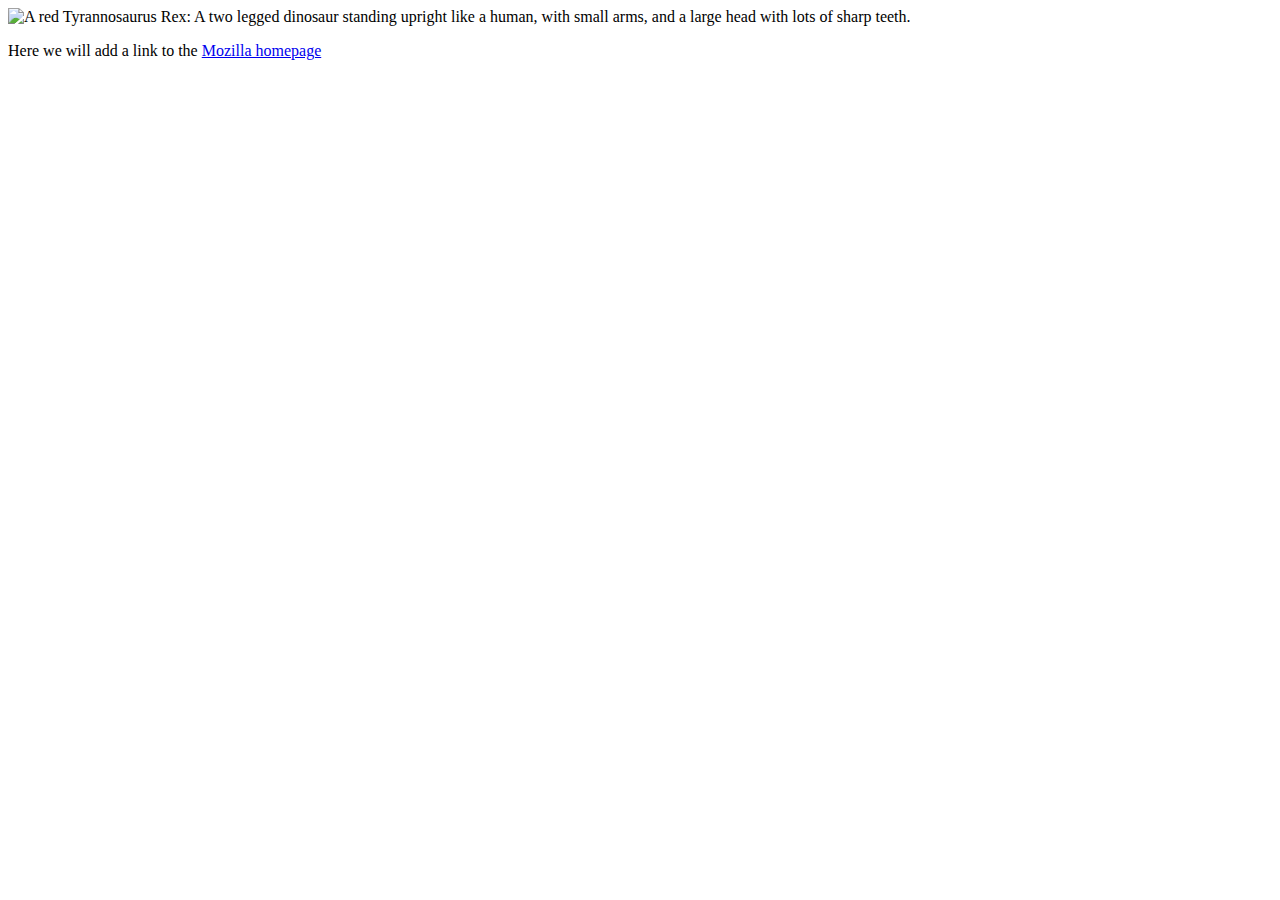
==== javascript_dump_test/dom_test_1/index.html @ 7e83790d "add dom test section for playground" ====
<!doctype html>
<html lang="en-US">

<head>
  <meta charset="utf-8" />
  <title>Simple DOM example</title>
</head>

<body>
  <section>
    <img src="dinosaur.png"
      alt="A red Tyrannosaurus Rex: A two legged dinosaur standing upright like a human, with small arms, and a large head with lots of sharp teeth." />
    <p>
      Here we will add a link to the
      <a href="https://www.mozilla.org/">Mozilla homepage</a>
    </p>
  </section>
</body>

</html>
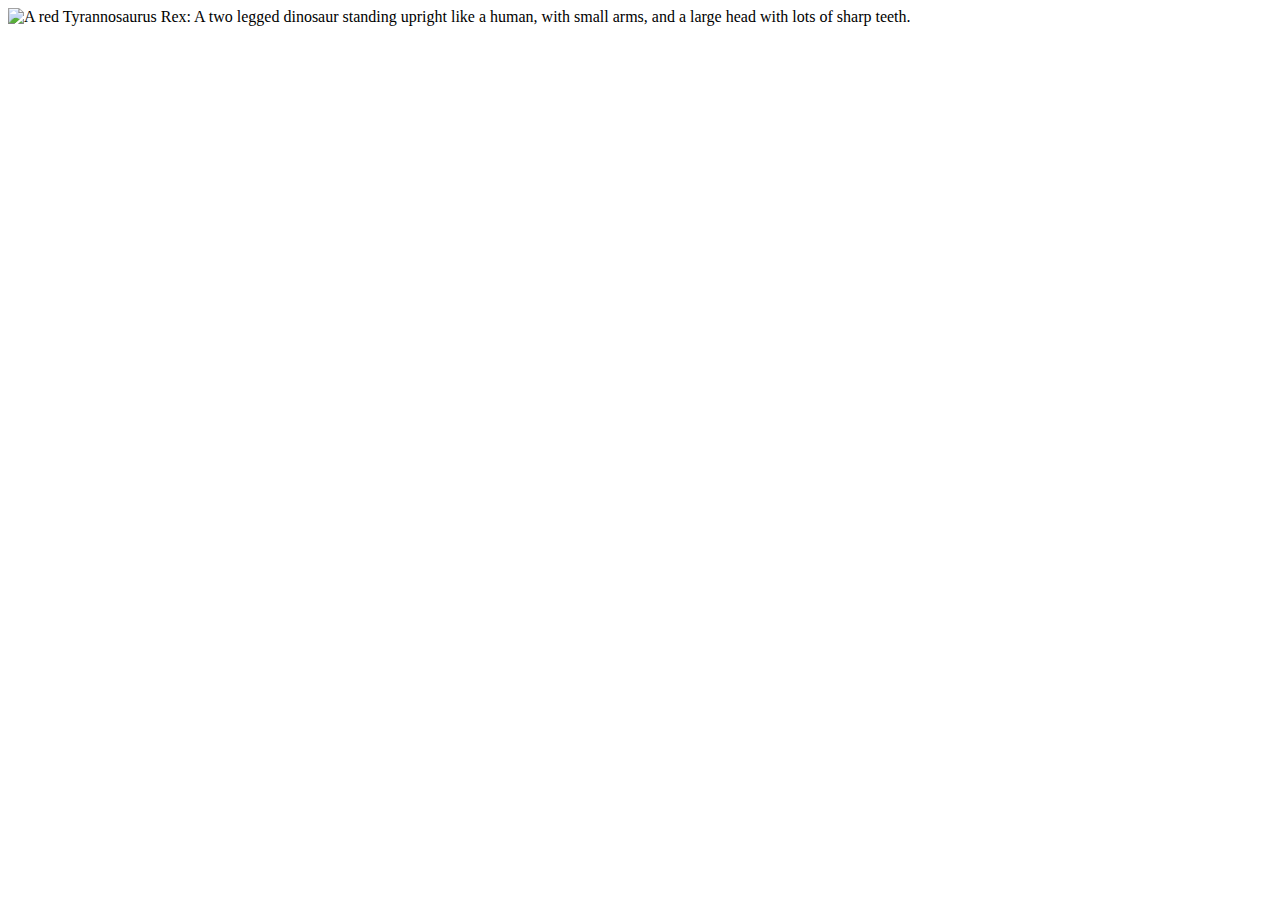
==== commit a027a722: "progress save for basic dom manipulation" ====
--- a/javascript_dump_test/dom_test_1/index.html
+++ b/javascript_dump_test/dom_test_1/index.html
@@ -15,6 +15,27 @@
       <a href="https://www.mozilla.org/">Mozilla homepage</a>
     </p>
   </section>
+
+  <script>
+    const link = document.querySelector("a");
+    link.textContent = "Mozilla Developer Network";
+    link.href = "https://developer.mozilla.org";
+
+    const sect = document.querySelector("section");
+    const para = document.createElement("p");
+    para.textContent = "Here is a newly added paragraph";
+    sect.appendChild(para);
+
+    const text = document.createTextNode(
+      " - the premier source for web development knowledge.",
+    );
+
+    const linkPara = document.querySelector("p");
+    linkPara.appendChild(text);
+
+    sect.removeChild(para);
+    linkPara.parentNode.removeChild(linkPara);
+  </script>
 </body>
 
 </html>
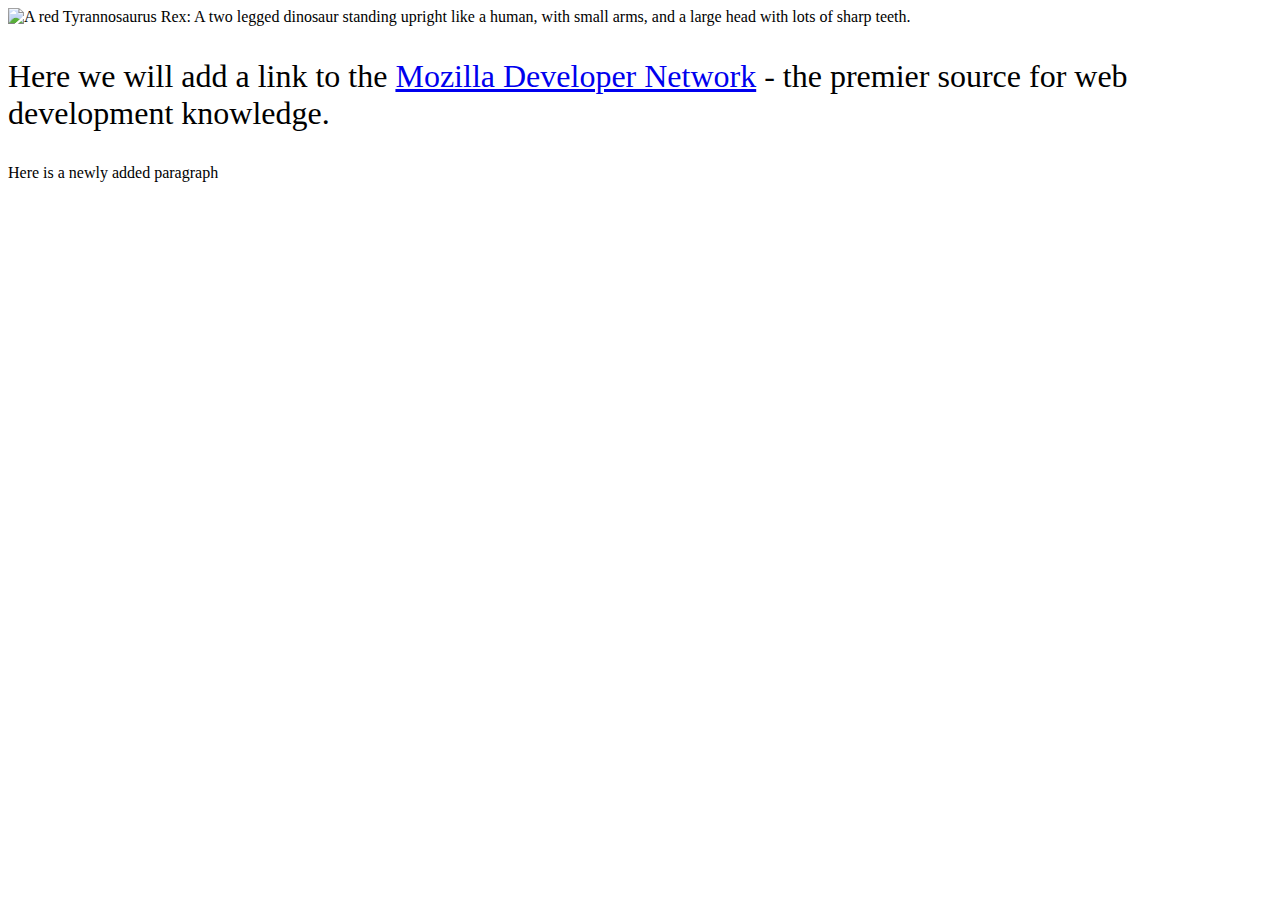
==== commit 535a7a48: "css dom test" ====
--- a/javascript_dump_test/dom_test_1/index.html
+++ b/javascript_dump_test/dom_test_1/index.html
@@ -4,6 +4,16 @@
 <head>
   <meta charset="utf-8" />
   <title>Simple DOM example</title>
+
+  <style>
+    .highlight {
+      color: white;
+      background-color: black;
+      padding: 10px;
+      width: 250px;
+      text-align: center;
+    }
+  </style>
 </head>
 
 <body>
@@ -32,9 +42,17 @@
 
     const linkPara = document.querySelector("p");
     linkPara.appendChild(text);
+    /*
+sect.removeChild(para);
+linkPara.parentNode.removeChild(linkPara); */
 
-    sect.removeChild(para);
-    linkPara.parentNode.removeChild(linkPara);
+    /*para.style.color = "white";
+para.style.backgroundColor = "black";
+para.style.padding = "10px";
+para.style.width = "250px";
+para.style.textAlign = "center";
+*/
+    linkPara.style.fontSize = "2em";
   </script>
 </body>
 
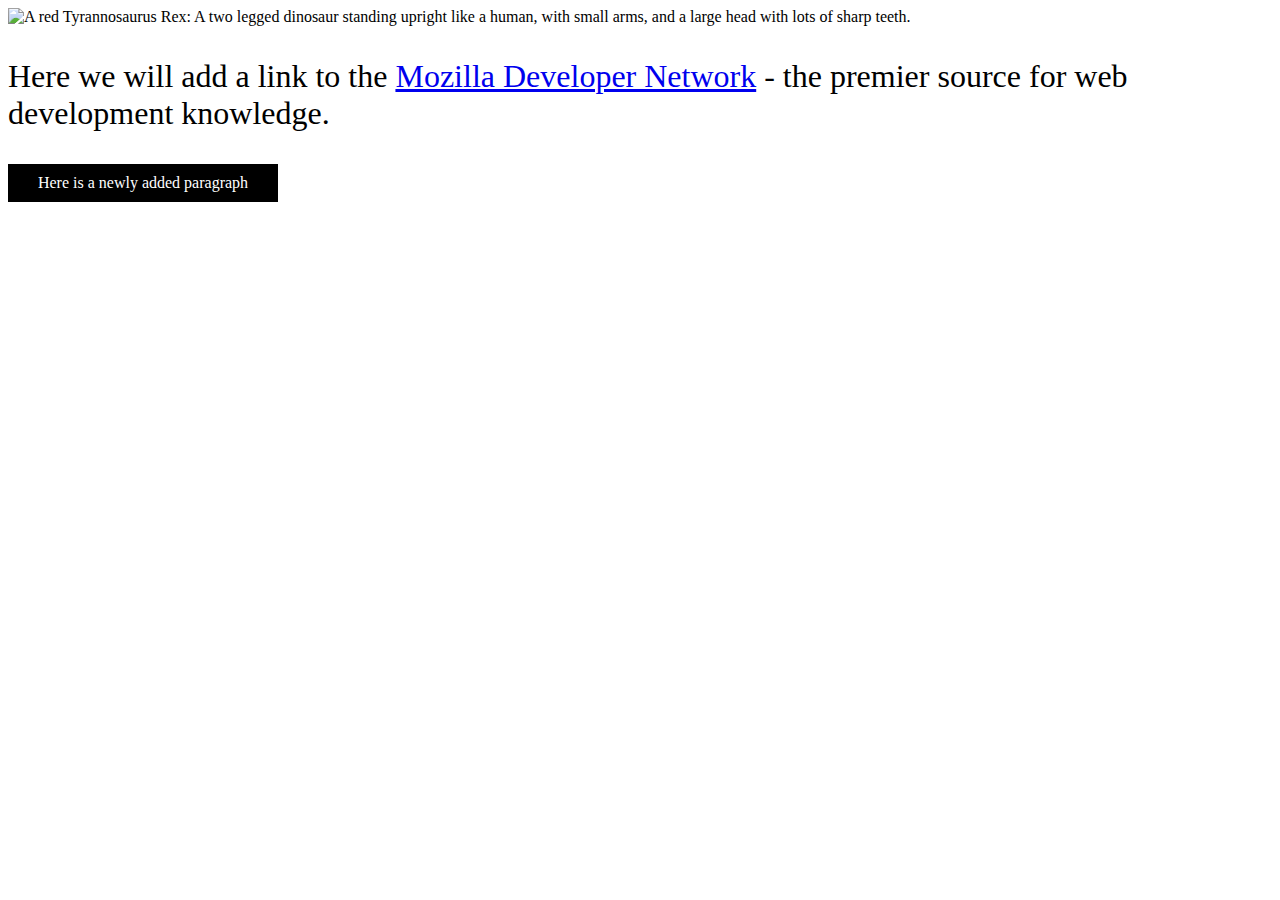
==== commit e4a1686f: "finish dom_test_2 dynamic shopping list create daily_dump_test for daily js drills" ====
--- a/javascript_dump_test/dom_test_1/index.html
+++ b/javascript_dump_test/dom_test_1/index.html
@@ -53,6 +53,8 @@
 para.style.textAlign = "center";
 */
     linkPara.style.fontSize = "2em";
+
+    para.setAttribute("class", "highlight");
   </script>
 </body>
 
